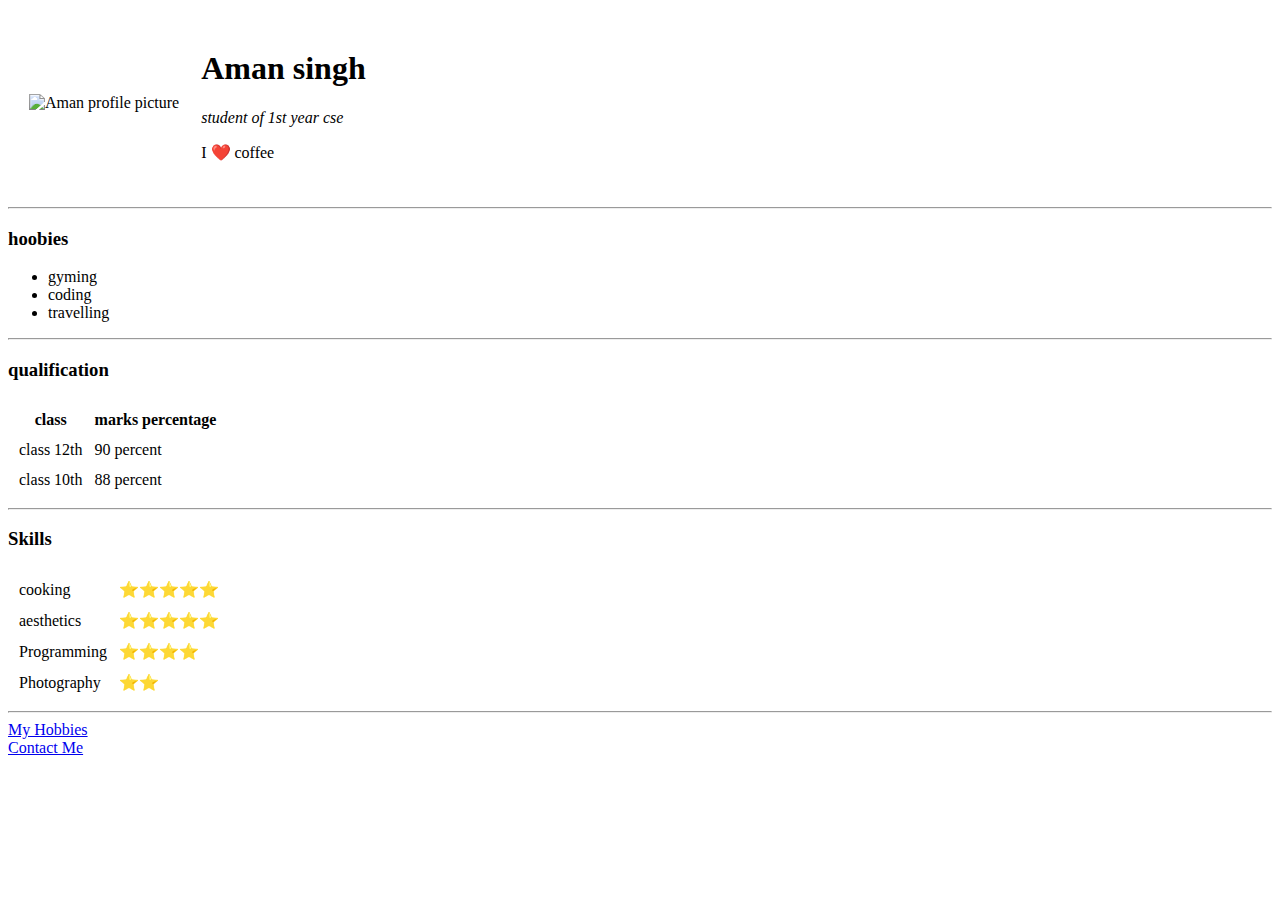
==== index.html @ 73b949c5 "done" ====
<!DOCTYPE html>
<html>
  <head>
    <meta charset="utf-8">
    <title>Aman's Personal Site</title>
    <link rel="stylesheet" href="css/styles.css">
  </head>

  <body>
    <table cellspacing="20">
      <tr>
        <td><img src="aman.png" alt="Aman profile picture"></td>
        <td><h1>Aman singh</h1>
        <p><em>student of 1st year cse</em></p>
        <p>I ❤️ coffee</p></td>
      </tr>
    </table>
    <hr>
    <h3>hoobies</h3>
    <ul>
      <li>gyming</li>
      <li>coding</li>
      <li>travelling</li>
    </ul>
    <hr>
    <h3>qualification</h3>
    <table cellspacing="10">
      <thead>
        <tr>
          <th>class</th>
          <th>marks percentage</th>
        </tr>
      </thead>
      <tbody>
        <tr>
          <td>class 12th</td>
          <td>90 percent</td>
        </tr>
        <tr>
          <td>class 10th</td>
          <td>88 percent</td>
        </tr>

      </tbody>
    </table>
    <hr>
    <h3>Skills</h3>
    <table cellspacing="10">
      <tr>
        <td>cooking</td>
        <td>⭐️⭐️⭐️⭐️⭐️</td>
      </tr>
      <tr>
        <td>aesthetics</td>
        <td>⭐️⭐️⭐️⭐️⭐️</td>
      </tr>
       <tr>
        <td>Programming</td>
        <td>⭐️⭐️⭐️⭐️</td>
      </tr>
      <tr>
        <td>Photography</td>
        <td>⭐️⭐️</td>
      </tr>
    </table>
    <hr>
    <a href="hobbies.html">My Hobbies</a><br>
    <a href="contact-me.html">Contact Me</a>
  </body>
</html>
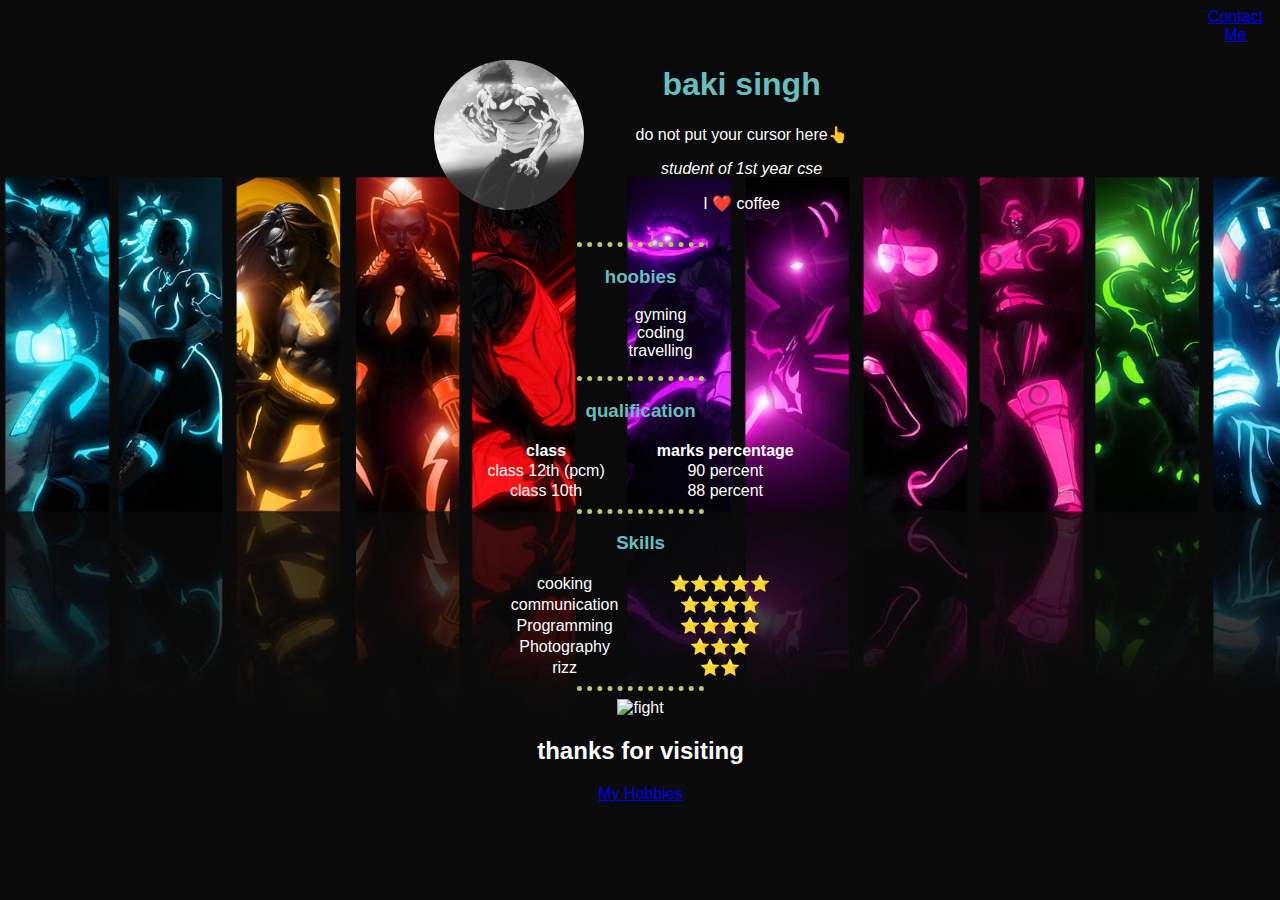
==== commit 41a7ec77: "done" ====
--- a/index.html
+++ b/index.html
@@ -3,28 +3,37 @@
   <head>
     <meta charset="utf-8">
     <title>Aman's Personal Site</title>
-    <link rel="stylesheet" href="css/styles.css">
+    <link rel="stylesheet" href="css/style.css">
+    <link rel="icon" href="images\favicon .ico">
   </head>
+  <body>
+    <div class="contact"><a href="contact-me.html">Contact Me</a></div>
+    <div class="topbar">
+      <table cellspacing="50">
+        <tr>
+          <td><img class="circle" src="images/bakihanma.jpg" alt="Aman profile picture"></td>
+          <td ><h1 title="go on my pfp to see jadu">baki singh</h1>
+          <p>do not put your cursor here👆</p>
+          <p><em>student of 1st year cse</em></p>
+          <p>I ❤️ coffee</p></td>
+        </tr>
+      </table>
 
-  <body>
-    <table cellspacing="20">
-      <tr>
-        <td><img src="aman.png" alt="Aman profile picture"></td>
-        <td><h1>Aman singh</h1>
-        <p><em>student of 1st year cse</em></p>
-        <p>I ❤️ coffee</p></td>
-      </tr>
-    </table>
+    </div>
+   
     <hr>
-    <h3>hoobies</h3>
-    <ul>
-      <li>gyming</li>
-      <li>coding</li>
-      <li>travelling</li>
-    </ul>
+    <div class="hobbies">    
+      <h3>hoobies</h3>
+      <ul>
+        <li>gyming</li>
+        <li>coding</li>
+        <li>travelling</li>
+      </ul>
+    </div>
+
     <hr>
     <h3>qualification</h3>
-    <table cellspacing="10">
+    <table cellspacing="10" class="table2">
       <thead>
         <tr>
           <th>class</th>
@@ -33,7 +42,7 @@
       </thead>
       <tbody>
         <tr>
-          <td>class 12th</td>
+          <td>class 12th (pcm)</td>
           <td>90 percent</td>
         </tr>
         <tr>
@@ -45,14 +54,14 @@
     </table>
     <hr>
     <h3>Skills</h3>
-    <table cellspacing="10">
+    <table cellspacing="10" class="table2">
       <tr>
         <td>cooking</td>
         <td>⭐️⭐️⭐️⭐️⭐️</td>
       </tr>
       <tr>
-        <td>aesthetics</td>
-        <td>⭐️⭐️⭐️⭐️⭐️</td>
+        <td>communication</td>
+        <td>⭐️⭐️⭐️⭐️</td>
       </tr>
        <tr>
         <td>Programming</td>
@@ -60,11 +69,16 @@
       </tr>
       <tr>
         <td>Photography</td>
+        <td>⭐️⭐️⭐️</td>
+      </tr>
+      <tr>
+        <td>rizz</td>
         <td>⭐️⭐️</td>
       </tr>
     </table>
     <hr>
-    <a href="hobbies.html">My Hobbies</a><br>
-    <a href="contact-me.html">Contact Me</a>
+    <img class="fight" src="https://media1.tenor.com/images/05063c082ddc50c1bb979d206fde80c0/tenor.gif?itemid=17476839" alt="fight">
+    <br> <h2 >thanks for visiting</h2><a href="hobbies.html">My Hobbies</a>
+    
   </body>
 </html>
--- a/css/style.css
+++ b/css/style.css
@@ -0,0 +1,74 @@
+body{
+    background-color: rgba(232, 201, 158, 0.162);
+    font-family: Verdana, Geneva, Tahoma, sans-serif;
+    text-align: center;
+    vertical-align: left;
+    display: inline-block;
+    background-image: url("../images/R.jpeg");
+    background-position: 600px;
+    color:white ;
+    text-size-adjust: 3em;
+    background-size: cover;
+  }
+  hr{
+    color: rgb(180, 205, 101);
+    width: 10%;
+    border-style:none;      
+    border-top-style:dotted;
+    border-width:5px;
+  }
+  img{
+    width: 150px;
+    animation-name: slide;
+  }
+  h1{
+    color :#66BFBF;
+    
+    font-family: 'Franklin Gothic Medium', 'Arial Narrow', Arial, sans-serif;
+    
+  }
+ h3{
+    color :#66BFBF;
+    
+ }
+ .circle {
+  border-radius: 100%;
+  width: 150px;
+  height: 150px;
+}
+
+.circle:hover {
+  animation-name: rotate;
+  animation-duration: 100s;
+}
+
+@keyframes rotate {
+  0% {
+    transform: rotate(0);
+  }
+  100% {
+    transform: rotate(135228786295629837566deg);
+  }
+}
+.topbar { display:inline-block;
+  position:relative;
+  left:0;
+  padding-top: 0px ;
+  
+}
+.contact{
+  margin: 0px 10px 0px 1200px;
+}
+table{border-width: 0px;
+-webkit-border-horizontal-spacing: 50px;
+-webkit-border-vertical-spacing: 0px;
+}
+.table2{
+  margin:auto;
+}
+ul{
+  list-style: none;
+}
+.fight{
+  width: 500px;
+}